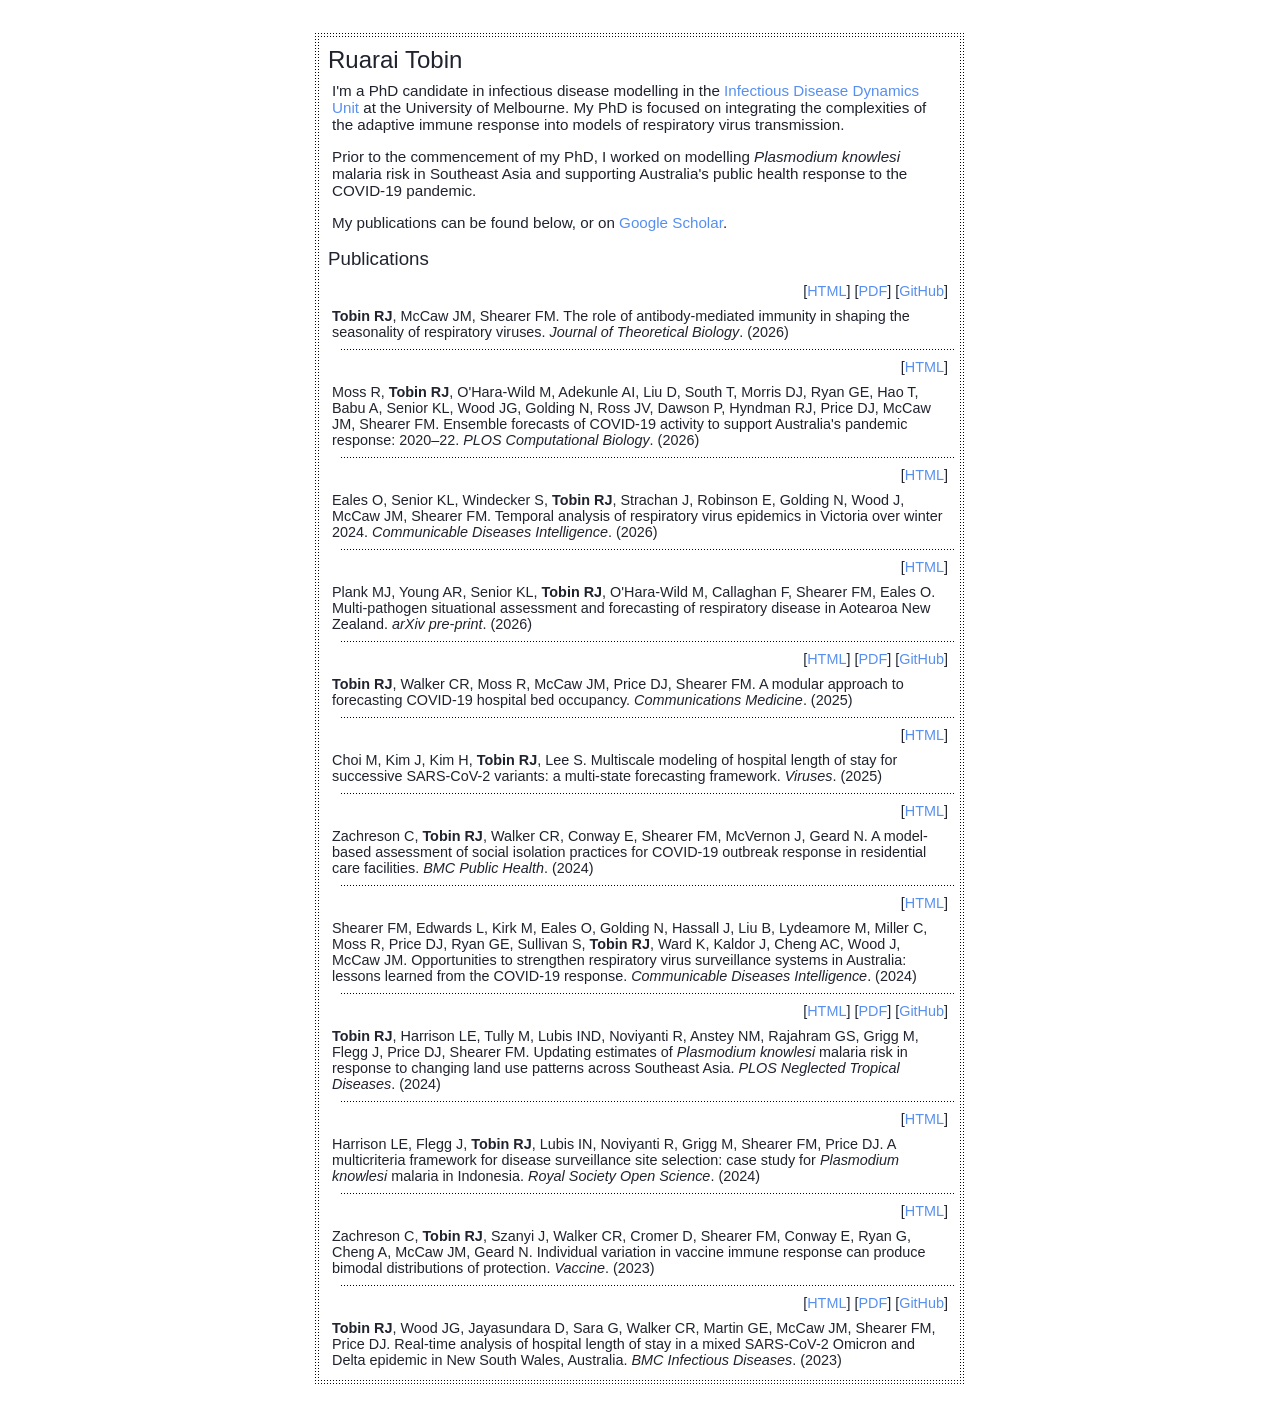
==== index.html @ 0f178691 "Add JTB paper" ====
﻿<!DOCTYPE html>
<html lang="en">

<head>
    <meta charset="utf-8">
    <title>Ruarai Tobin</title>
    <link href="https://fonts.googleapis.com/css?family=Montserrat|PT+Sans" rel="stylesheet">
    <link rel="stylesheet" href="style.css">
    <meta name="viewport" content="width=device-width, initial-scale=1.0">
    <!-- <link rel="icon" type="image/png" href="favicon.png" /> -->
</head>

<body>

    <div class="border borderlow">
        <div class="content">
            <h2>Ruarai Tobin</h2>
            <p>
                I'm a PhD candidate in infectious disease modelling in the 
                <a href = "https://mspgh.unimelb.edu.au/research-groups/centre-for-epidemiology-and-biostatistics-research/infectious-disease-dynamics" target="_blank">Infectious Disease Dynamics Unit</a>
                at the University of Melbourne. My PhD is focused on integrating the complexities of the adaptive immune response into models of respiratory virus transmission.
            </p>
            <hr>
            <p>
                Prior to the commencement of my PhD, I worked on modelling <i>Plasmodium knowlesi</i> malaria risk in Southeast Asia and supporting Australia's public health response to the COVID-19 pandemic.
            </p>
            <hr>
            <p>
                My publications can be found below, or on 
                <a href="https://scholar.google.com/citations?user=-LuRj_IAAAAJ" target="_blank">Google Scholar</a>.
            </p>
            <hr>
            <h3>Publications</h3>
            
            <ul class="linklist colora">
                <li>
    <div class="link_holder">
      [<a href="http://dx.doi.org/10.1016/j.jtbi.2026.112477" target="_blank">HTML</a>]
      [<a href="/papers/single_strain_immunity_structured.pdf" target="_blank">PDF</a>]
      [<a href="https://github.com/ruarai/ode_immunity" target="_blank">GitHub</a>]
    </div>
    <hr class="paper_divider">
    <b>Tobin RJ</b>, McCaw JM, Shearer FM. The role of antibody-mediated immunity in shaping the seasonality of respiratory viruses. <i>Journal of Theoretical Biology</i>. (2026)
    <hr class="dottedhr">
</li>
<li>
    <div class="link_holder">
      [<a href="https://doi.org/10.1371/journal.pcbi.1014199" target="_blank">HTML</a>]
      
      
    </div>
    <hr class="paper_divider">
    Moss R, <b>Tobin RJ</b>, O'Hara-Wild M, Adekunle AI, Liu D, South T, Morris DJ, Ryan GE, Hao T, Babu A, Senior KL, Wood JG, Golding N, Ross JV, Dawson P, Hyndman RJ, Price DJ, McCaw JM, Shearer FM. Ensemble forecasts of COVID-19 activity to support Australia's pandemic response: 2020–22. <i>PLOS Computational Biology</i>. (2026)
    <hr class="dottedhr">
</li>
<li>
    <div class="link_holder">
      [<a href="https://doi.org/10.33321/cdi.2026.50.015" target="_blank">HTML</a>]
      
      
    </div>
    <hr class="paper_divider">
    Eales O, Senior KL, Windecker S, <b>Tobin RJ</b>, Strachan J, Robinson E, Golding N, Wood J, McCaw JM, Shearer FM. Temporal analysis of respiratory virus epidemics in Victoria over winter 2024. <i>Communicable Diseases Intelligence</i>. (2026)
    <hr class="dottedhr">
</li>
<li>
    <div class="link_holder">
      [<a href="https://arxiv.org/abs/2603.01374" target="_blank">HTML</a>]
      
      
    </div>
    <hr class="paper_divider">
    Plank MJ, Young AR, Senior KL, <b>Tobin RJ</b>, O'Hara-Wild M, Callaghan F, Shearer FM, Eales O. Multi-pathogen situational assessment and forecasting of respiratory disease in Aotearoa New Zealand. <i>arXiv pre-print</i>. (2026)
    <hr class="dottedhr">
</li>
<li>
    <div class="link_holder">
      [<a href="https://doi.org/10.1038/s43856-025-01086-0" target="_blank">HTML</a>]
      [<a href="/papers/clinical_forecasting.pdf" target="_blank">PDF</a>]
      [<a href="https://github.com/ruarai/clinical_forecasting_paper" target="_blank">GitHub</a>]
    </div>
    <hr class="paper_divider">
    <b>Tobin RJ</b>, Walker CR, Moss R, McCaw JM, Price DJ, Shearer FM. A modular approach to forecasting COVID-19 hospital bed occupancy. <i>Communications Medicine</i>. (2025)
    <hr class="dottedhr">
</li>
<li>
    <div class="link_holder">
      [<a href="https://doi.org/10.3390/v17070953" target="_blank">HTML</a>]
      
      
    </div>
    <hr class="paper_divider">
    Choi M, Kim J, Kim H, <b>Tobin RJ</b>, Lee S. Multiscale modeling of hospital length of stay for successive SARS-CoV-2 variants: a multi-state forecasting framework. <i>Viruses</i>. (2025)
    <hr class="dottedhr">
</li>
<li>
    <div class="link_holder">
      [<a href="https://doi.org/10.1186/s12879-024-09788-x" target="_blank">HTML</a>]
      
      
    </div>
    <hr class="paper_divider">
    Zachreson C, <b>Tobin RJ</b>, Walker CR, Conway E, Shearer FM, McVernon J, Geard N. A model-based assessment of social isolation practices for COVID-19 outbreak response in residential care facilities. <i>BMC Public Health</i>. (2024)
    <hr class="dottedhr">
</li>
<li>
    <div class="link_holder">
      [<a href="https://doi.org/10.33321/cdi.2024.48.47" target="_blank">HTML</a>]
      
      
    </div>
    <hr class="paper_divider">
    Shearer FM, Edwards L, Kirk M, Eales O, Golding N, Hassall J, Liu B, Lydeamore M, Miller C, Moss R, Price DJ, Ryan GE, Sullivan S, <b>Tobin RJ</b>, Ward K, Kaldor J, Cheng AC, Wood J, McCaw JM. Opportunities to strengthen respiratory virus surveillance systems in Australia: lessons learned from the COVID-19 response. <i>Communicable Diseases Intelligence</i>. (2024)
    <hr class="dottedhr">
</li>
<li>
    <div class="link_holder">
      [<a href="https://doi.org/10.1371/journal.pntd.0011570" target="_blank">HTML</a>]
      [<a href="/papers/knowlesi_map.pdf" target="_blank">PDF</a>]
      [<a href="https://github.com/ruarai/pk_model" target="_blank">GitHub</a>]
    </div>
    <hr class="paper_divider">
    <b>Tobin RJ</b>, Harrison LE, Tully M, Lubis IND, Noviyanti R, Anstey NM, Rajahram GS, Grigg M, Flegg J, Price DJ, Shearer FM. Updating estimates of <i>Plasmodium knowlesi</i> malaria risk in response to changing land use patterns across Southeast Asia. <i>PLOS Neglected Tropical Diseases</i>. (2024)
    <hr class="dottedhr">
</li>
<li>
    <div class="link_holder">
      [<a href="https://doi.org/10.1098/rsos.230641" target="_blank">HTML</a>]
      
      
    </div>
    <hr class="paper_divider">
    Harrison LE, Flegg J, <b>Tobin RJ</b>, Lubis IN, Noviyanti R, Grigg M, Shearer FM, Price DJ. A multicriteria framework for disease surveillance site selection: case study for <i>Plasmodium knowlesi</i> malaria in Indonesia. <i>Royal Society Open Science</i>. (2024)
    <hr class="dottedhr">
</li>
<li>
    <div class="link_holder">
      [<a href="https://doi.org/10.1016/j.vaccine.2023.09.025" target="_blank">HTML</a>]
      
      
    </div>
    <hr class="paper_divider">
    Zachreson C, <b>Tobin RJ</b>, Szanyi J, Walker CR, Cromer D, Shearer FM, Conway E, Ryan G, Cheng A, McCaw JM, Geard N. Individual variation in vaccine immune response can produce bimodal distributions of protection. <i>Vaccine</i>. (2023)
    <hr class="dottedhr">
</li>
<li>
    <div class="link_holder">
      [<a href="https://doi.org/10.1186/s12879-022-07971-6" target="_blank">HTML</a>]
      [<a href="/papers/length_of_stay.pdf" target="_blank">PDF</a>]
      [<a href="https://github.com/ruarai/los_analysis_competing_risks" target="_blank">GitHub</a>]
    </div>
    <hr class="paper_divider">
    <b>Tobin RJ</b>, Wood JG, Jayasundara D, Sara G, Walker CR, Martin GE, McCaw JM, Shearer FM, Price DJ. Real-time analysis of hospital length of stay in a mixed SARS-CoV-2 Omicron and Delta epidemic in New South Wales, Australia. <i>BMC Infectious Diseases</i>. (2023)
    
</li>
                    

            </ul>
        </div>
    </div>
</body>


</html>
---- style.css ----
body {
    font-family: 'Helvetica';
    padding: 0;
    -webkit-background-size: cover;
    -moz-background-size: cover;
    -o-background-size: cover;
    background-size: cover;
    margin: 0 auto;
    color: #20232e;
    width: 100%;
    margin-top: 2em;
}

a {
    color: #578ff1;
    text-decoration: inherit;
}

.nolink {
    color: inherit; 
    text-decoration: inherit; 
}


#top h2 {
    margin: 0;
    text-align: center;
    font-family: inherit;
}

h2 {
    margin: 0;
    margin-left: -4px;
    margin-top: -4px;
    margin-bottom:8px;
    font-family: inherit;
    font-weight:normal;
}

h3 {
    margin-left: -4px;
    margin-top:8px;
    margin-bottom:13px;
    font-family: inherit;
    font-weight:normal;
}

h4 {
    margin: 0;
    margin-left: -2px;
    font-family: inherit;
}

p {
    font-size: 0.95em;
    margin: 0;
}

.content {
    background: white;
    padding: 12px;
}

.border {
    margin: 0 auto;
    margin-bottom: 20px;
    padding: 6px;
    max-width:40em;
}

.wide {
    width: 100%;
}


@media (max-width: 1000px) {
    .border {
        width: 70%;
    }

    .wide {
        width: 90%;
    }
}

@media (max-width: 800px) {
    .border {
        width: 95%;
        padding:0px;
    }

    .wide {
        width: 100%;
    }
}

.borderlow {
    background: url('/images/dither_lowdense.svg') repeat;
}

#logo {
    max-width: 256px;
    margin: auto;
    margin-top: 10px;
}

#logocontainer {
    text-align: center;
}


.contentimg {
    max-width: 90%;
    margin: 10px;
}

.bottom {
    margin-top: 70px;
}

.hoverImage {
    position: fixed;
    width: 100%;
    top: 0;
    left: 0;
    opacity: 0;
    z-index: -99;
}

.content li img {
    transition: opacity .5s ease-in-out;
    -moz-transition: opacity .5s ease-in-out;
    -webkit-transition: opacity .5s ease-in-out;
}

ul {
    list-style: none;
    margin: 0;
    padding: 0;
}

li {
    font-size:90%;
}

a:hover {
    background: #eee;
    cursor: pointer;
}

#bgimg {
    position: fixed;
    width: 100%;
    top: 0;
    left: 0;
    z-index: -100;
}

.code {
    padding: 10px;
}

.textcontent p {
    padding-top: 15px;
}

#top h1 {
    font-size: 5em;
    font-weight: 500;
    margin: 0;
    margin-top: 20px;
    text-align: center;
    font-family: inherit;
    color: #121319;
}

.dotted {
    position: relative;
}

    .dotted::after {
        background: url('images/dither_text.png') repeat;
        content: "";
        height: 100%;
        left: 0;
        top: 0;
        width: 100%;
        position: absolute;
    }


li p {
    color: #232733;
}

hr {
    width: 100%;
    height: 3px;
    border: none;
    margin: 6px;
}

.dottedhr {
    background: url('/images/dither_lowdense.svg') repeat;
    margin:8px;
}

.link_holder{
    margin-bottom: 0px;
    font-size: 1em;
    align-items: right;
    float:right;
}


.footnote{
    color:#555;
    font-size:small;
}
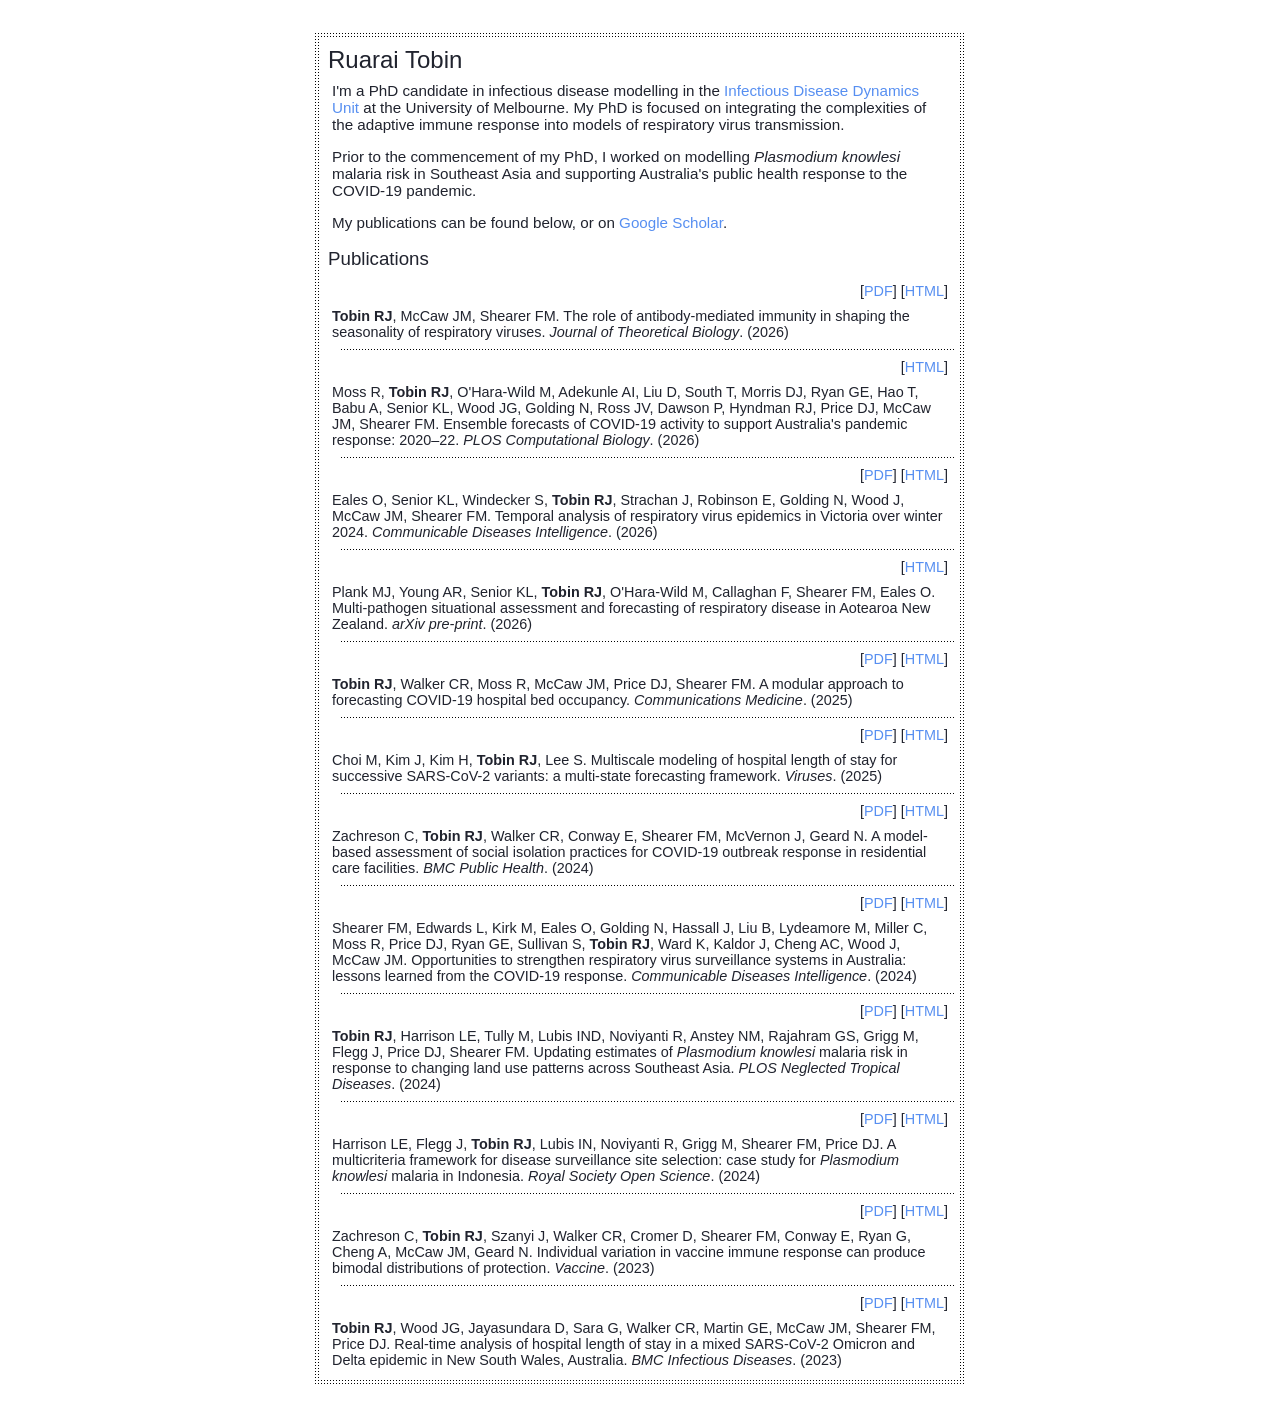
==== commit 700c3489: "Add more CC papers" ====
--- a/index.html
+++ b/index.html
@@ -33,11 +33,11 @@
             <h3>Publications</h3>
             
             <ul class="linklist colora">
-                <li>
+                
+<li>
     <div class="link_holder">
+      [<a href="/papers/single_strain_immunity_structured.pdf" target="_blank">PDF</a>]
       [<a href="http://dx.doi.org/10.1016/j.jtbi.2026.112477" target="_blank">HTML</a>]
-      [<a href="/papers/single_strain_immunity_structured.pdf" target="_blank">PDF</a>]
-      [<a href="https://github.com/ruarai/ode_immunity" target="_blank">GitHub</a>]
     </div>
     <hr class="paper_divider">
     <b>Tobin RJ</b>, McCaw JM, Shearer FM. The role of antibody-mediated immunity in shaping the seasonality of respiratory viruses. <i>Journal of Theoretical Biology</i>. (2026)
@@ -45,9 +45,8 @@
 </li>
 <li>
     <div class="link_holder">
+      
       [<a href="https://doi.org/10.1371/journal.pcbi.1014199" target="_blank">HTML</a>]
-      
-      
     </div>
     <hr class="paper_divider">
     Moss R, <b>Tobin RJ</b>, O'Hara-Wild M, Adekunle AI, Liu D, South T, Morris DJ, Ryan GE, Hao T, Babu A, Senior KL, Wood JG, Golding N, Ross JV, Dawson P, Hyndman RJ, Price DJ, McCaw JM, Shearer FM. Ensemble forecasts of COVID-19 activity to support Australia's pandemic response: 2020–22. <i>PLOS Computational Biology</i>. (2026)
@@ -55,9 +54,8 @@
 </li>
 <li>
     <div class="link_holder">
+      [<a href="https://ojs.cdi.cdc.gov.au/index.php/cdi/article/download/3451/5041" target="_blank">PDF</a>]
       [<a href="https://doi.org/10.33321/cdi.2026.50.015" target="_blank">HTML</a>]
-      
-      
     </div>
     <hr class="paper_divider">
     Eales O, Senior KL, Windecker S, <b>Tobin RJ</b>, Strachan J, Robinson E, Golding N, Wood J, McCaw JM, Shearer FM. Temporal analysis of respiratory virus epidemics in Victoria over winter 2024. <i>Communicable Diseases Intelligence</i>. (2026)
@@ -65,9 +63,8 @@
 </li>
 <li>
     <div class="link_holder">
+      
       [<a href="https://arxiv.org/abs/2603.01374" target="_blank">HTML</a>]
-      
-      
     </div>
     <hr class="paper_divider">
     Plank MJ, Young AR, Senior KL, <b>Tobin RJ</b>, O'Hara-Wild M, Callaghan F, Shearer FM, Eales O. Multi-pathogen situational assessment and forecasting of respiratory disease in Aotearoa New Zealand. <i>arXiv pre-print</i>. (2026)
@@ -75,9 +72,8 @@
 </li>
 <li>
     <div class="link_holder">
+      [<a href="/papers/clinical_forecasting.pdf" target="_blank">PDF</a>]
       [<a href="https://doi.org/10.1038/s43856-025-01086-0" target="_blank">HTML</a>]
-      [<a href="/papers/clinical_forecasting.pdf" target="_blank">PDF</a>]
-      [<a href="https://github.com/ruarai/clinical_forecasting_paper" target="_blank">GitHub</a>]
     </div>
     <hr class="paper_divider">
     <b>Tobin RJ</b>, Walker CR, Moss R, McCaw JM, Price DJ, Shearer FM. A modular approach to forecasting COVID-19 hospital bed occupancy. <i>Communications Medicine</i>. (2025)
@@ -85,9 +81,8 @@
 </li>
 <li>
     <div class="link_holder">
+      [<a href="https://www.mdpi.com/1999-4915/17/7/953/pdf?version=1751881792" target="_blank">PDF</a>]
       [<a href="https://doi.org/10.3390/v17070953" target="_blank">HTML</a>]
-      
-      
     </div>
     <hr class="paper_divider">
     Choi M, Kim J, Kim H, <b>Tobin RJ</b>, Lee S. Multiscale modeling of hospital length of stay for successive SARS-CoV-2 variants: a multi-state forecasting framework. <i>Viruses</i>. (2025)
@@ -95,9 +90,8 @@
 </li>
 <li>
     <div class="link_holder">
+      [<a href="https://bmcinfectdis.biomedcentral.com/counter/pdf/10.1186/s12879-024-09788-x" target="_blank">PDF</a>]
       [<a href="https://doi.org/10.1186/s12879-024-09788-x" target="_blank">HTML</a>]
-      
-      
     </div>
     <hr class="paper_divider">
     Zachreson C, <b>Tobin RJ</b>, Walker CR, Conway E, Shearer FM, McVernon J, Geard N. A model-based assessment of social isolation practices for COVID-19 outbreak response in residential care facilities. <i>BMC Public Health</i>. (2024)
@@ -105,9 +99,8 @@
 </li>
 <li>
     <div class="link_holder">
+      [<a href="https://research.monash.edu/en/publications/e6436bdc-6be3-4649-b777-c5a125c1fe57" target="_blank">PDF</a>]
       [<a href="https://doi.org/10.33321/cdi.2024.48.47" target="_blank">HTML</a>]
-      
-      
     </div>
     <hr class="paper_divider">
     Shearer FM, Edwards L, Kirk M, Eales O, Golding N, Hassall J, Liu B, Lydeamore M, Miller C, Moss R, Price DJ, Ryan GE, Sullivan S, <b>Tobin RJ</b>, Ward K, Kaldor J, Cheng AC, Wood J, McCaw JM. Opportunities to strengthen respiratory virus surveillance systems in Australia: lessons learned from the COVID-19 response. <i>Communicable Diseases Intelligence</i>. (2024)
@@ -115,9 +108,8 @@
 </li>
 <li>
     <div class="link_holder">
+      [<a href="/papers/knowlesi_map.pdf" target="_blank">PDF</a>]
       [<a href="https://doi.org/10.1371/journal.pntd.0011570" target="_blank">HTML</a>]
-      [<a href="/papers/knowlesi_map.pdf" target="_blank">PDF</a>]
-      [<a href="https://github.com/ruarai/pk_model" target="_blank">GitHub</a>]
     </div>
     <hr class="paper_divider">
     <b>Tobin RJ</b>, Harrison LE, Tully M, Lubis IND, Noviyanti R, Anstey NM, Rajahram GS, Grigg M, Flegg J, Price DJ, Shearer FM. Updating estimates of <i>Plasmodium knowlesi</i> malaria risk in response to changing land use patterns across Southeast Asia. <i>PLOS Neglected Tropical Diseases</i>. (2024)
@@ -125,9 +117,8 @@
 </li>
 <li>
     <div class="link_holder">
+      [<a href="https://pmc.ncbi.nlm.nih.gov/articles/PMC10776229/pdf/rsos.230641.pdf" target="_blank">PDF</a>]
       [<a href="https://doi.org/10.1098/rsos.230641" target="_blank">HTML</a>]
-      
-      
     </div>
     <hr class="paper_divider">
     Harrison LE, Flegg J, <b>Tobin RJ</b>, Lubis IN, Noviyanti R, Grigg M, Shearer FM, Price DJ. A multicriteria framework for disease surveillance site selection: case study for <i>Plasmodium knowlesi</i> malaria in Indonesia. <i>Royal Society Open Science</i>. (2024)
@@ -135,9 +126,8 @@
 </li>
 <li>
     <div class="link_holder">
+      [<a href="https://unsworks.unsw.edu.au/bitstreams/c4122eb6-3676-4a6d-a324-c8e69fd52325/download" target="_blank">PDF</a>]
       [<a href="https://doi.org/10.1016/j.vaccine.2023.09.025" target="_blank">HTML</a>]
-      
-      
     </div>
     <hr class="paper_divider">
     Zachreson C, <b>Tobin RJ</b>, Szanyi J, Walker CR, Cromer D, Shearer FM, Conway E, Ryan G, Cheng A, McCaw JM, Geard N. Individual variation in vaccine immune response can produce bimodal distributions of protection. <i>Vaccine</i>. (2023)
@@ -145,9 +135,8 @@
 </li>
 <li>
     <div class="link_holder">
+      [<a href="/papers/length_of_stay.pdf" target="_blank">PDF</a>]
       [<a href="https://doi.org/10.1186/s12879-022-07971-6" target="_blank">HTML</a>]
-      [<a href="/papers/length_of_stay.pdf" target="_blank">PDF</a>]
-      [<a href="https://github.com/ruarai/los_analysis_competing_risks" target="_blank">GitHub</a>]
     </div>
     <hr class="paper_divider">
     <b>Tobin RJ</b>, Wood JG, Jayasundara D, Sara G, Walker CR, Martin GE, McCaw JM, Shearer FM, Price DJ. Real-time analysis of hospital length of stay in a mixed SARS-CoV-2 Omicron and Delta epidemic in New South Wales, Australia. <i>BMC Infectious Diseases</i>. (2023)
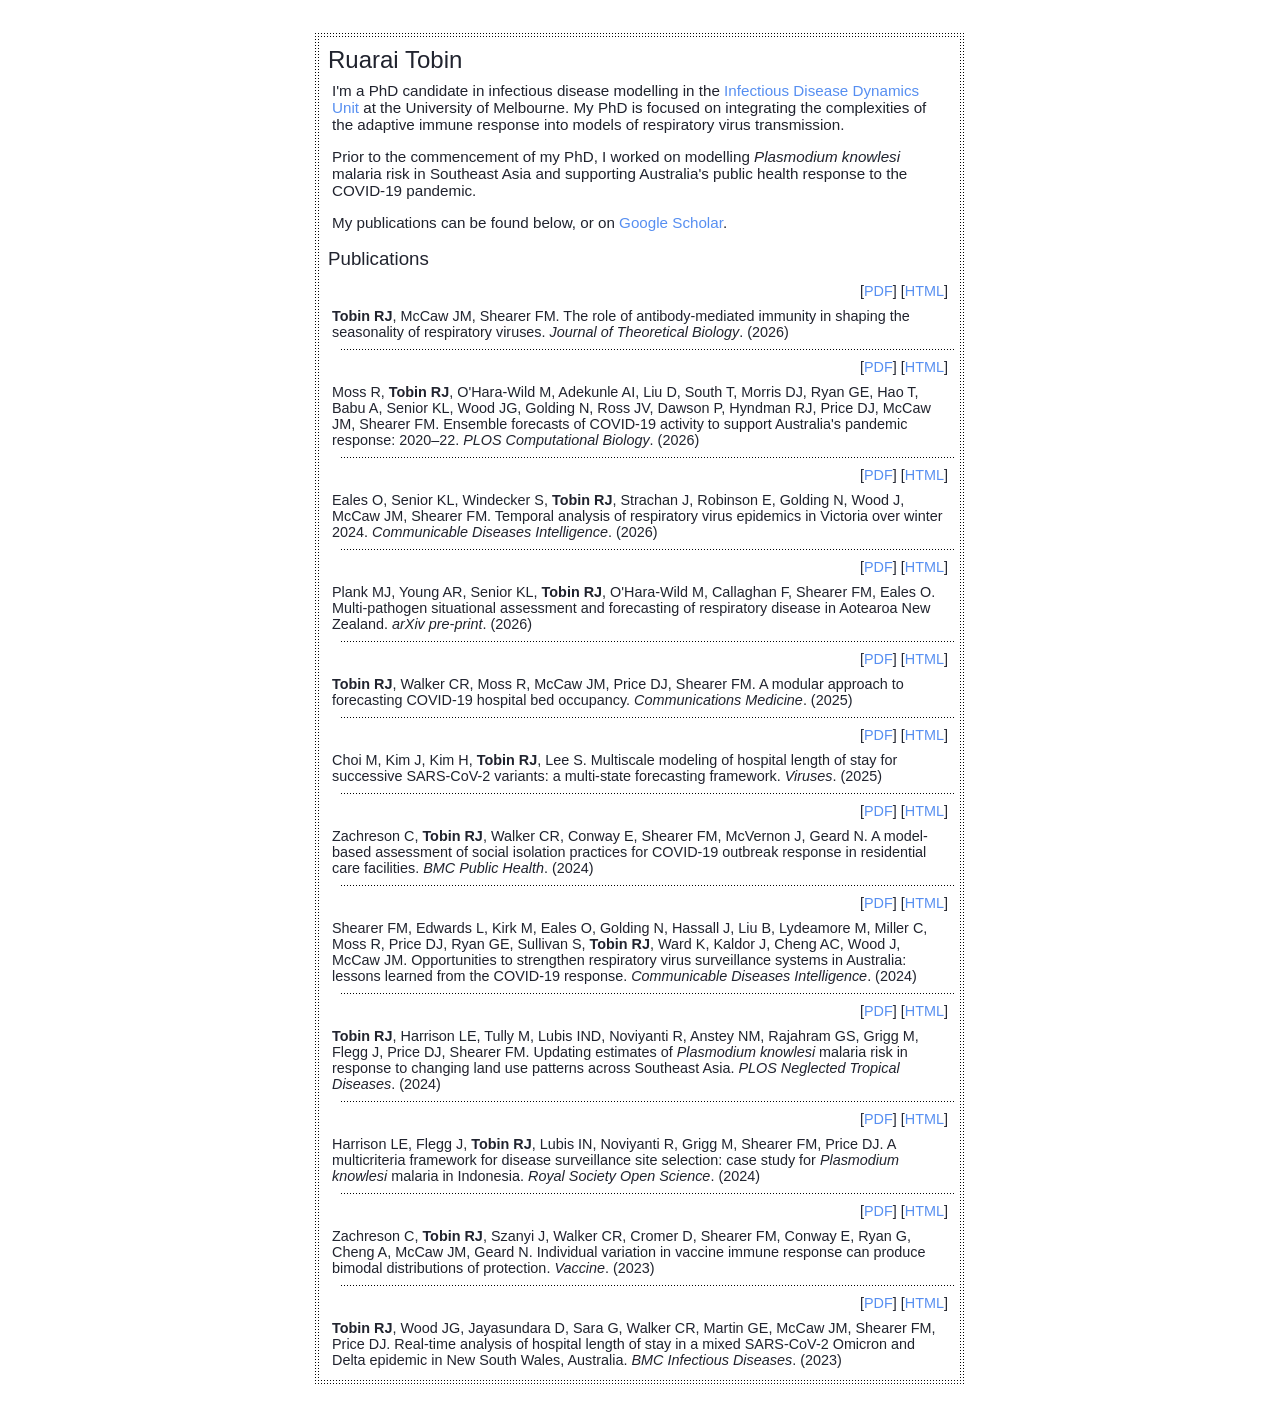
==== commit 936b487a: "Use local papers where available" ====
--- a/index.html
+++ b/index.html
@@ -45,7 +45,7 @@
 </li>
 <li>
     <div class="link_holder">
-      
+      [<a href="/papers/journal.pcbi.1014199.s001.pdf" target="_blank">PDF</a>]
       [<a href="https://doi.org/10.1371/journal.pcbi.1014199" target="_blank">HTML</a>]
     </div>
     <hr class="paper_divider">
@@ -54,7 +54,7 @@
 </li>
 <li>
     <div class="link_holder">
-      [<a href="https://ojs.cdi.cdc.gov.au/index.php/cdi/article/download/3451/5041" target="_blank">PDF</a>]
+      [<a href="/papers/cdi-2026-50-015.pdf" target="_blank">PDF</a>]
       [<a href="https://doi.org/10.33321/cdi.2026.50.015" target="_blank">HTML</a>]
     </div>
     <hr class="paper_divider">
@@ -63,7 +63,7 @@
 </li>
 <li>
     <div class="link_holder">
-      
+      [<a href="https://arxiv.org/pdf/2603.01374" target="_blank">PDF</a>]
       [<a href="https://arxiv.org/abs/2603.01374" target="_blank">HTML</a>]
     </div>
     <hr class="paper_divider">
@@ -81,7 +81,7 @@
 </li>
 <li>
     <div class="link_holder">
-      [<a href="https://www.mdpi.com/1999-4915/17/7/953/pdf?version=1751881792" target="_blank">PDF</a>]
+      [<a href="/papers/viruses-17-00953-v2.pdf" target="_blank">PDF</a>]
       [<a href="https://doi.org/10.3390/v17070953" target="_blank">HTML</a>]
     </div>
     <hr class="paper_divider">
@@ -90,7 +90,7 @@
 </li>
 <li>
     <div class="link_holder">
-      [<a href="https://bmcinfectdis.biomedcentral.com/counter/pdf/10.1186/s12879-024-09788-x" target="_blank">PDF</a>]
+      [<a href="/papers/s12879-024-09788-x.pdf" target="_blank">PDF</a>]
       [<a href="https://doi.org/10.1186/s12879-024-09788-x" target="_blank">HTML</a>]
     </div>
     <hr class="paper_divider">
@@ -99,7 +99,7 @@
 </li>
 <li>
     <div class="link_holder">
-      [<a href="https://research.monash.edu/en/publications/e6436bdc-6be3-4649-b777-c5a125c1fe57" target="_blank">PDF</a>]
+      [<a href="/papers/cdi-2024-48-47.pdf" target="_blank">PDF</a>]
       [<a href="https://doi.org/10.33321/cdi.2024.48.47" target="_blank">HTML</a>]
     </div>
     <hr class="paper_divider">
@@ -117,7 +117,7 @@
 </li>
 <li>
     <div class="link_holder">
-      [<a href="https://pmc.ncbi.nlm.nih.gov/articles/PMC10776229/pdf/rsos.230641.pdf" target="_blank">PDF</a>]
+      [<a href="/papers/rsos.230641.pdf" target="_blank">PDF</a>]
       [<a href="https://doi.org/10.1098/rsos.230641" target="_blank">HTML</a>]
     </div>
     <hr class="paper_divider">
@@ -126,7 +126,7 @@
 </li>
 <li>
     <div class="link_holder">
-      [<a href="https://unsworks.unsw.edu.au/bitstreams/c4122eb6-3676-4a6d-a324-c8e69fd52325/download" target="_blank">PDF</a>]
+      [<a href="/papers/logit_immune_var.pdf" target="_blank">PDF</a>]
       [<a href="https://doi.org/10.1016/j.vaccine.2023.09.025" target="_blank">HTML</a>]
     </div>
     <hr class="paper_divider">
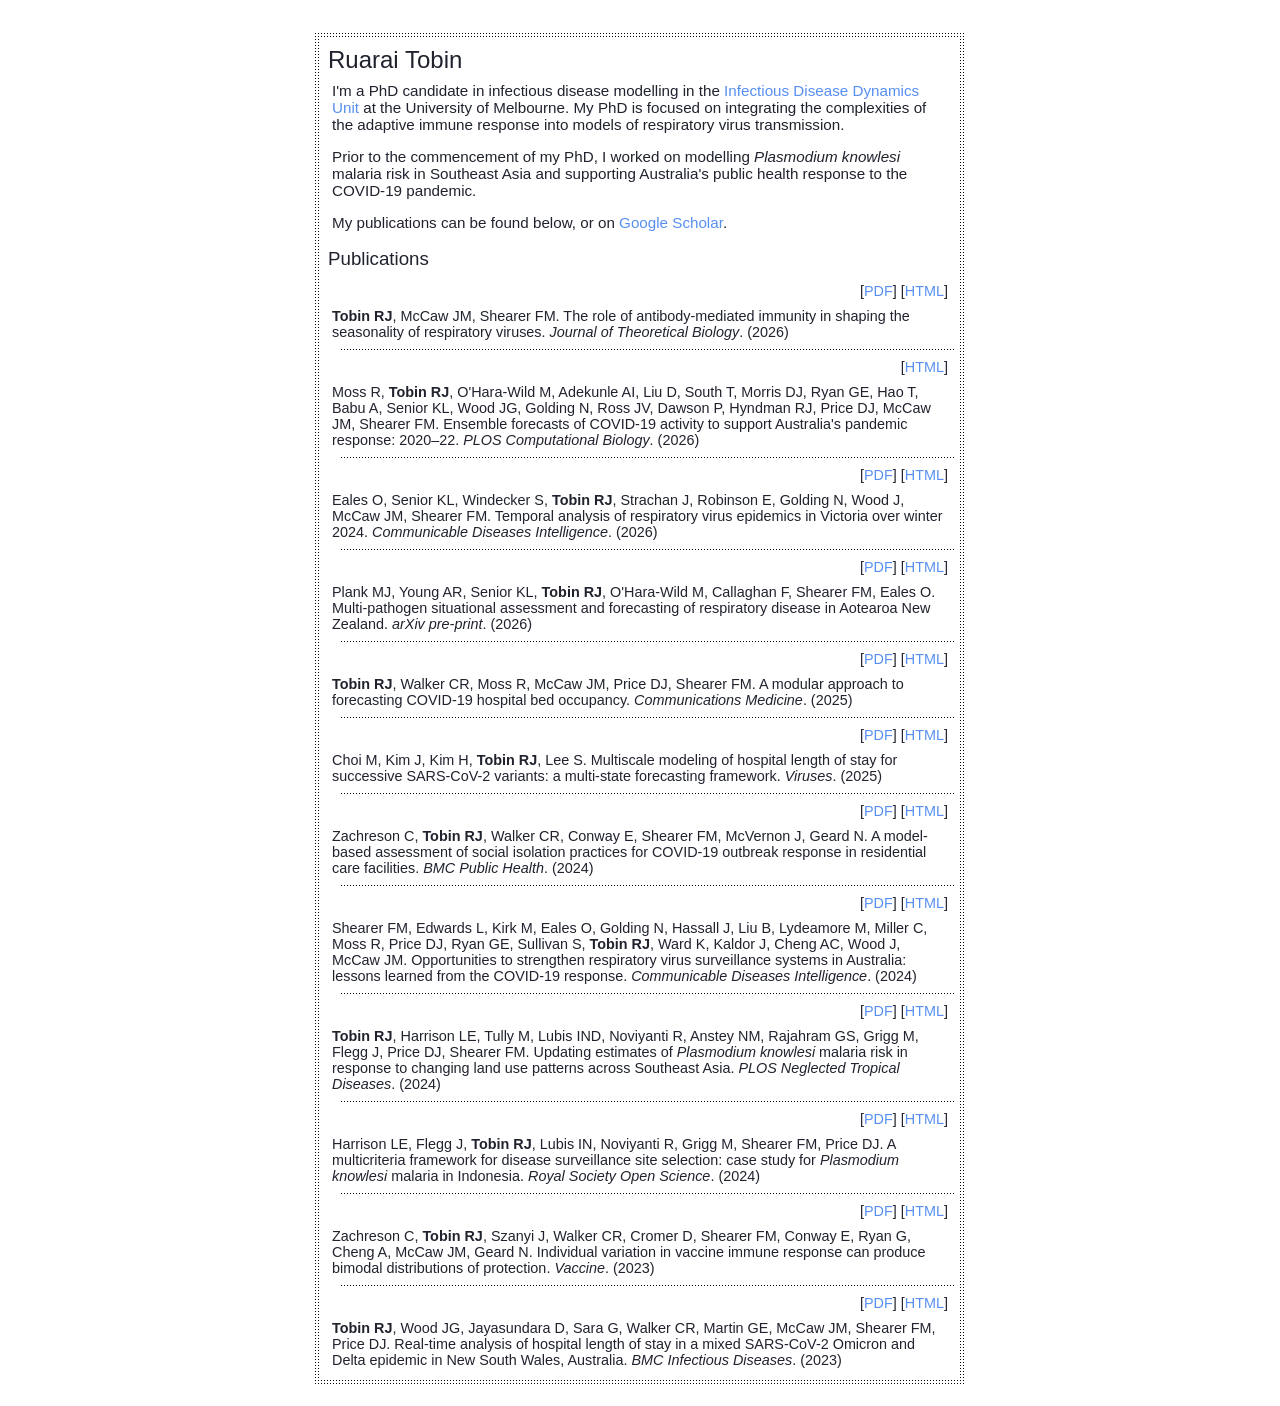
==== commit 48536492: "Remove pcb paper" ====
--- a/index.html
+++ b/index.html
@@ -45,7 +45,6 @@
 </li>
 <li>
     <div class="link_holder">
-      [<a href="/papers/journal.pcbi.1014199.s001.pdf" target="_blank">PDF</a>]
       [<a href="https://doi.org/10.1371/journal.pcbi.1014199" target="_blank">HTML</a>]
     </div>
     <hr class="paper_divider">
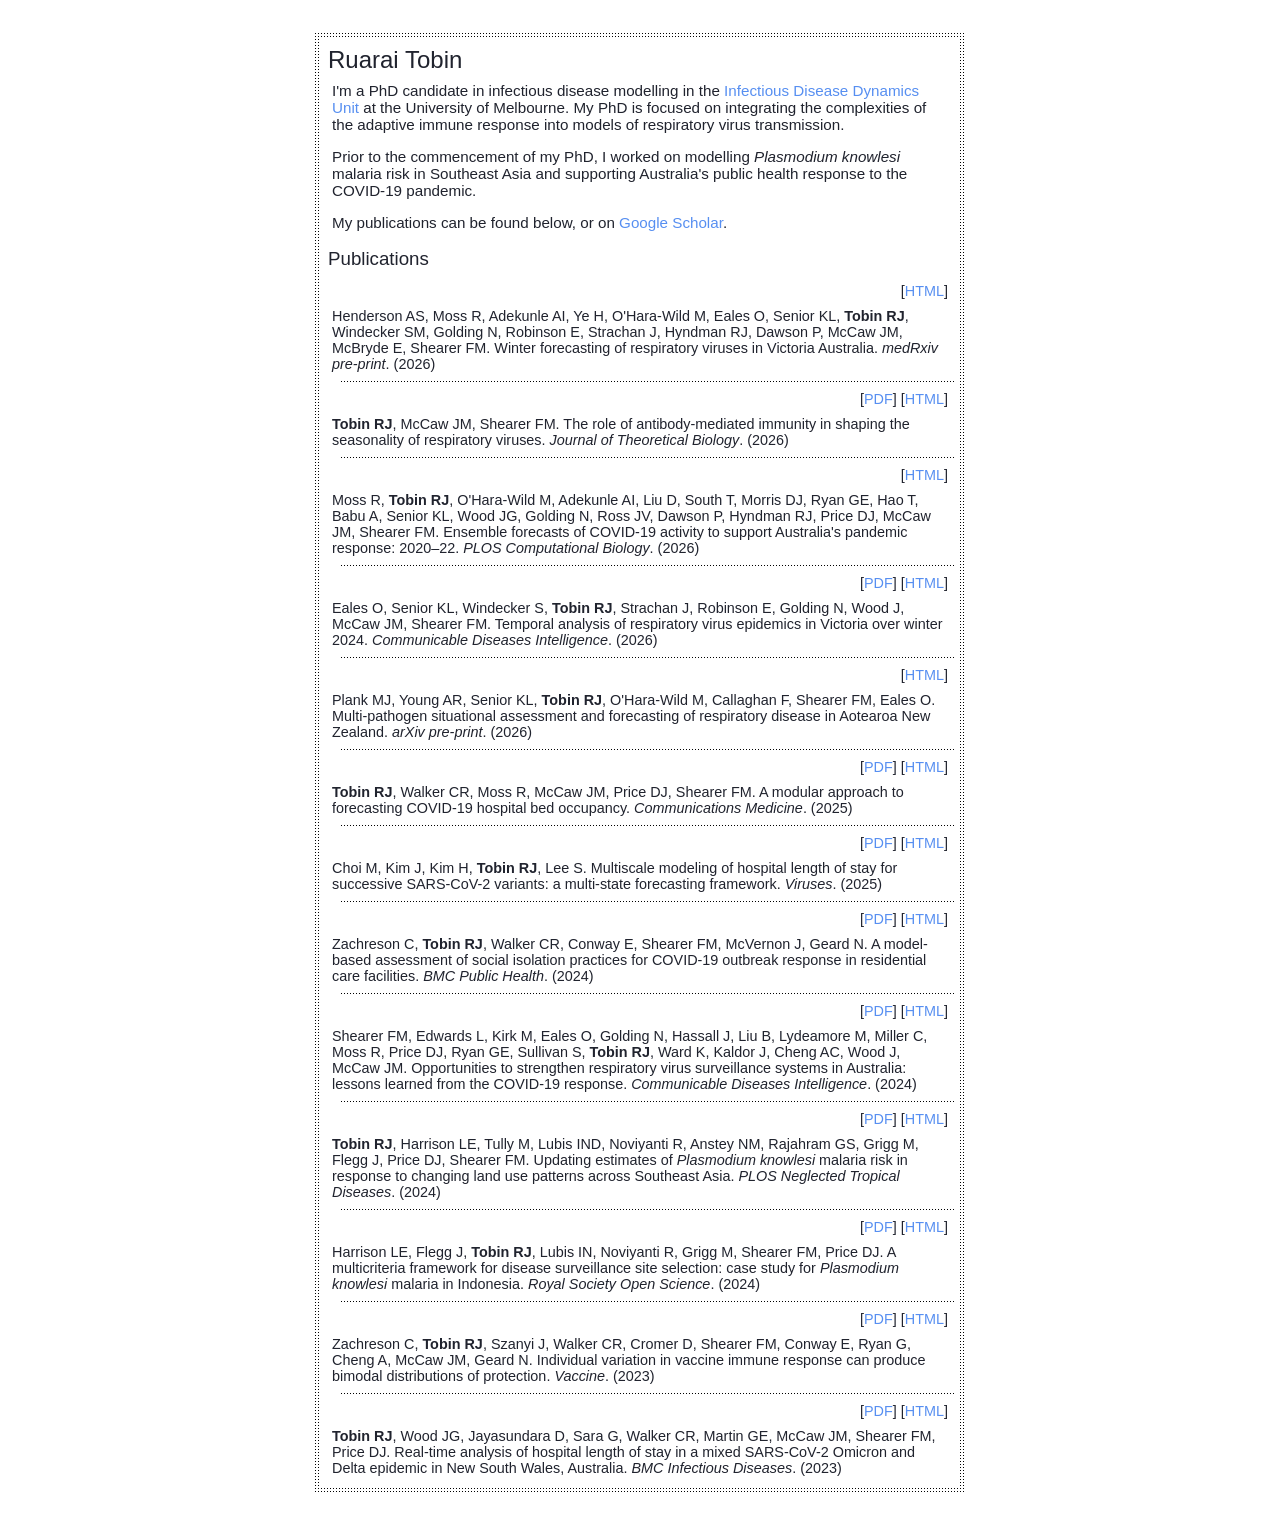
==== commit 5a2dc692: "Add Vic 2024 ACEFA paper" ====
--- a/index.html
+++ b/index.html
@@ -36,6 +36,15 @@
                 
 <li>
     <div class="link_holder">
+      
+      [<a href="https://doi.org/10.64898/2026.05.18.26353544" target="_blank">HTML</a>]
+    </div>
+    <hr class="paper_divider">
+    Henderson AS, Moss R, Adekunle AI, Ye H, O'Hara-Wild M, Eales O, Senior KL, <b>Tobin RJ</b>, Windecker SM, Golding N, Robinson E, Strachan J, Hyndman RJ, Dawson P, McCaw JM, McBryde E, Shearer FM. Winter forecasting of respiratory viruses in Victoria Australia. <i>medRxiv pre-print</i>. (2026)
+    <hr class="dottedhr">
+</li>
+<li>
+    <div class="link_holder">
       [<a href="/papers/single_strain_immunity_structured.pdf" target="_blank">PDF</a>]
       [<a href="http://dx.doi.org/10.1016/j.jtbi.2026.112477" target="_blank">HTML</a>]
     </div>
@@ -45,6 +54,7 @@
 </li>
 <li>
     <div class="link_holder">
+      
       [<a href="https://doi.org/10.1371/journal.pcbi.1014199" target="_blank">HTML</a>]
     </div>
     <hr class="paper_divider">
@@ -62,7 +72,7 @@
 </li>
 <li>
     <div class="link_holder">
-      [<a href="https://arxiv.org/pdf/2603.01374" target="_blank">PDF</a>]
+      
       [<a href="https://arxiv.org/abs/2603.01374" target="_blank">HTML</a>]
     </div>
     <hr class="paper_divider">
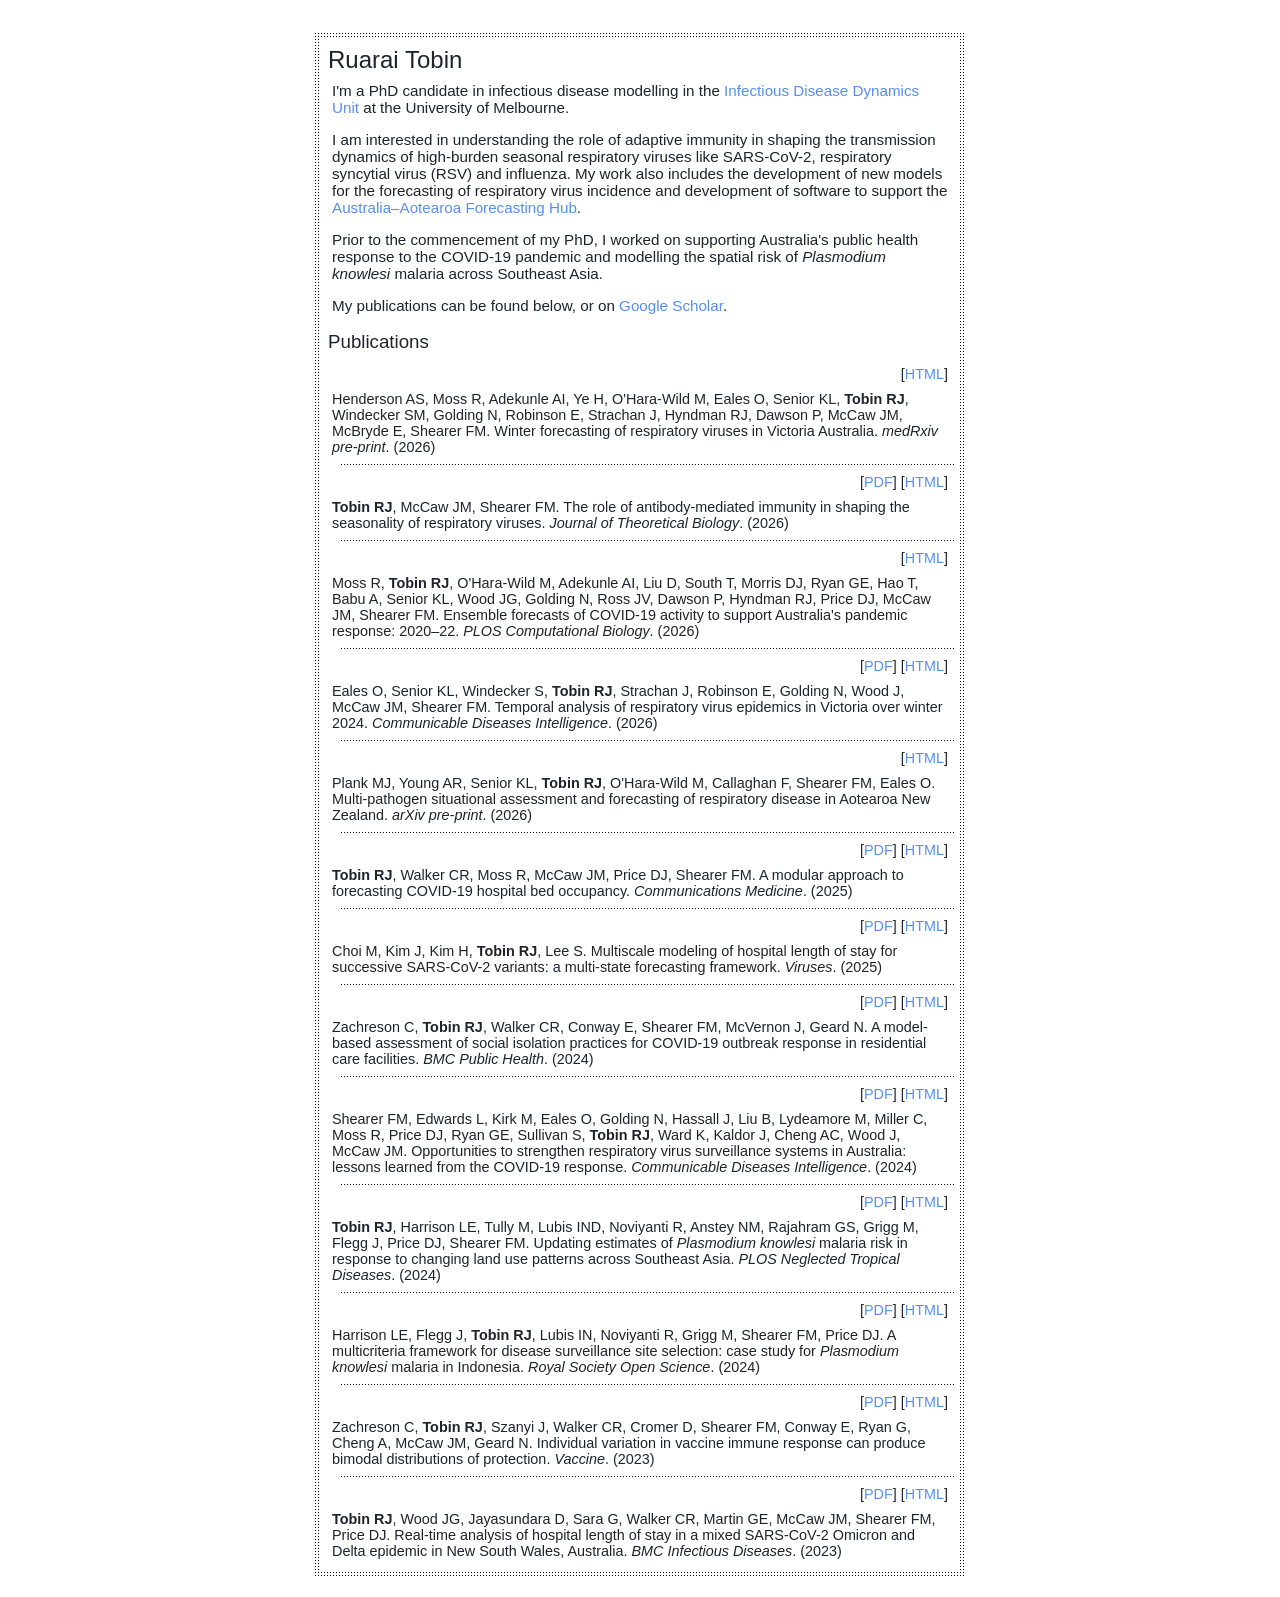
==== commit a06dae56: "Update text" ====
--- a/index.html
+++ b/index.html
@@ -18,11 +18,15 @@
             <p>
                 I'm a PhD candidate in infectious disease modelling in the 
                 <a href = "https://mspgh.unimelb.edu.au/research-groups/centre-for-epidemiology-and-biostatistics-research/infectious-disease-dynamics" target="_blank">Infectious Disease Dynamics Unit</a>
-                at the University of Melbourne. My PhD is focused on integrating the complexities of the adaptive immune response into models of respiratory virus transmission.
+                at the University of Melbourne. 
             </p>
             <hr>
             <p>
-                Prior to the commencement of my PhD, I worked on modelling <i>Plasmodium knowlesi</i> malaria risk in Southeast Asia and supporting Australia's public health response to the COVID-19 pandemic.
+                I am interested in understanding the role of adaptive immunity in shaping the transmission dynamics of high-burden seasonal respiratory viruses like SARS-CoV-2, respiratory syncytial virus (RSV) and influenza. My work also includes the development of new models for the forecasting of respiratory virus incidence and development of software to support the <a href="https://acefa-epi-analytics.org/activities/winter-assessment.html" target="_blank">Australia–Aotearoa Forecasting Hub</a>.
+            </p>
+            <hr>
+            <p>
+                Prior to the commencement of my PhD, I worked on supporting Australia's public health response to the COVID-19 pandemic and modelling the spatial risk of <i>Plasmodium knowlesi</i> malaria across Southeast Asia.
             </p>
             <hr>
             <p>
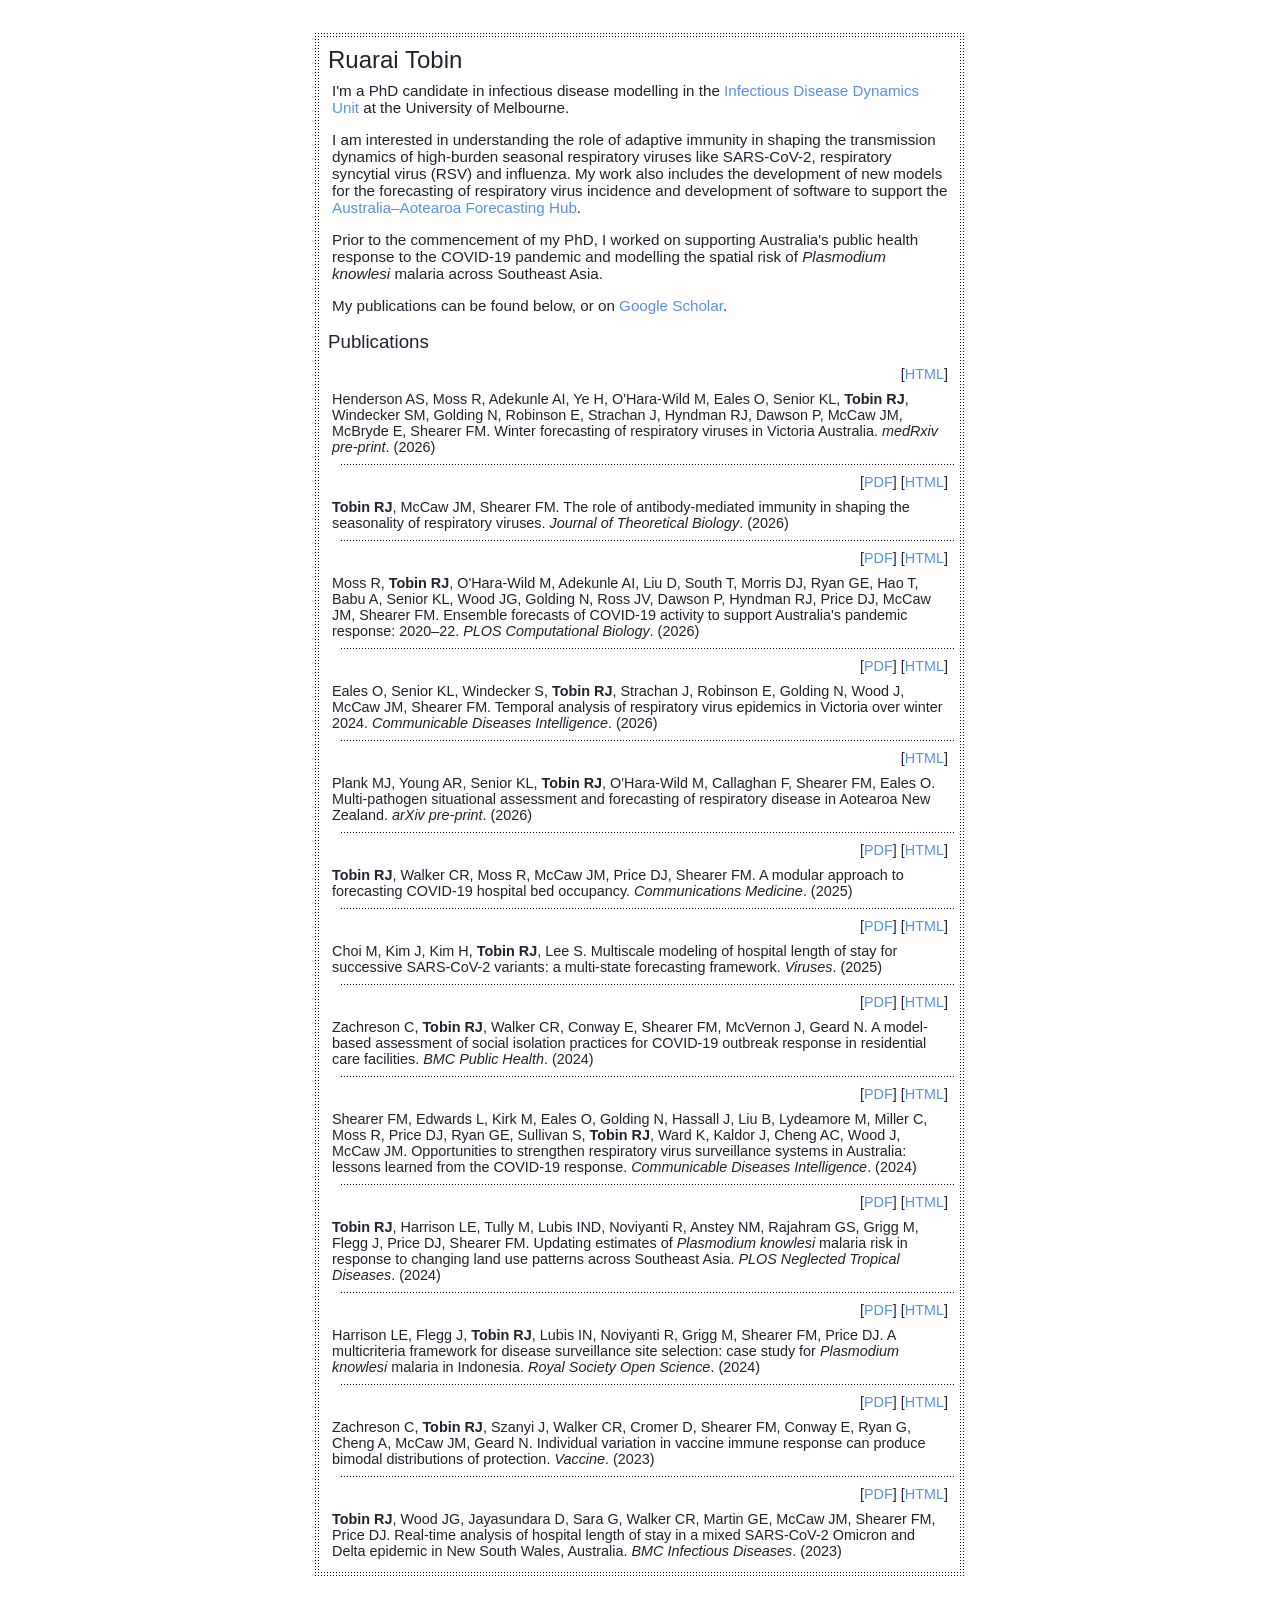
==== commit c06f8aa1: "Add plos pdf" ====
--- a/index.html
+++ b/index.html
@@ -58,7 +58,7 @@
 </li>
 <li>
     <div class="link_holder">
-      
+      [<a href="/papers/journal.pcbi.1014199.pdf" target="_blank">PDF</a>]
       [<a href="https://doi.org/10.1371/journal.pcbi.1014199" target="_blank">HTML</a>]
     </div>
     <hr class="paper_divider">
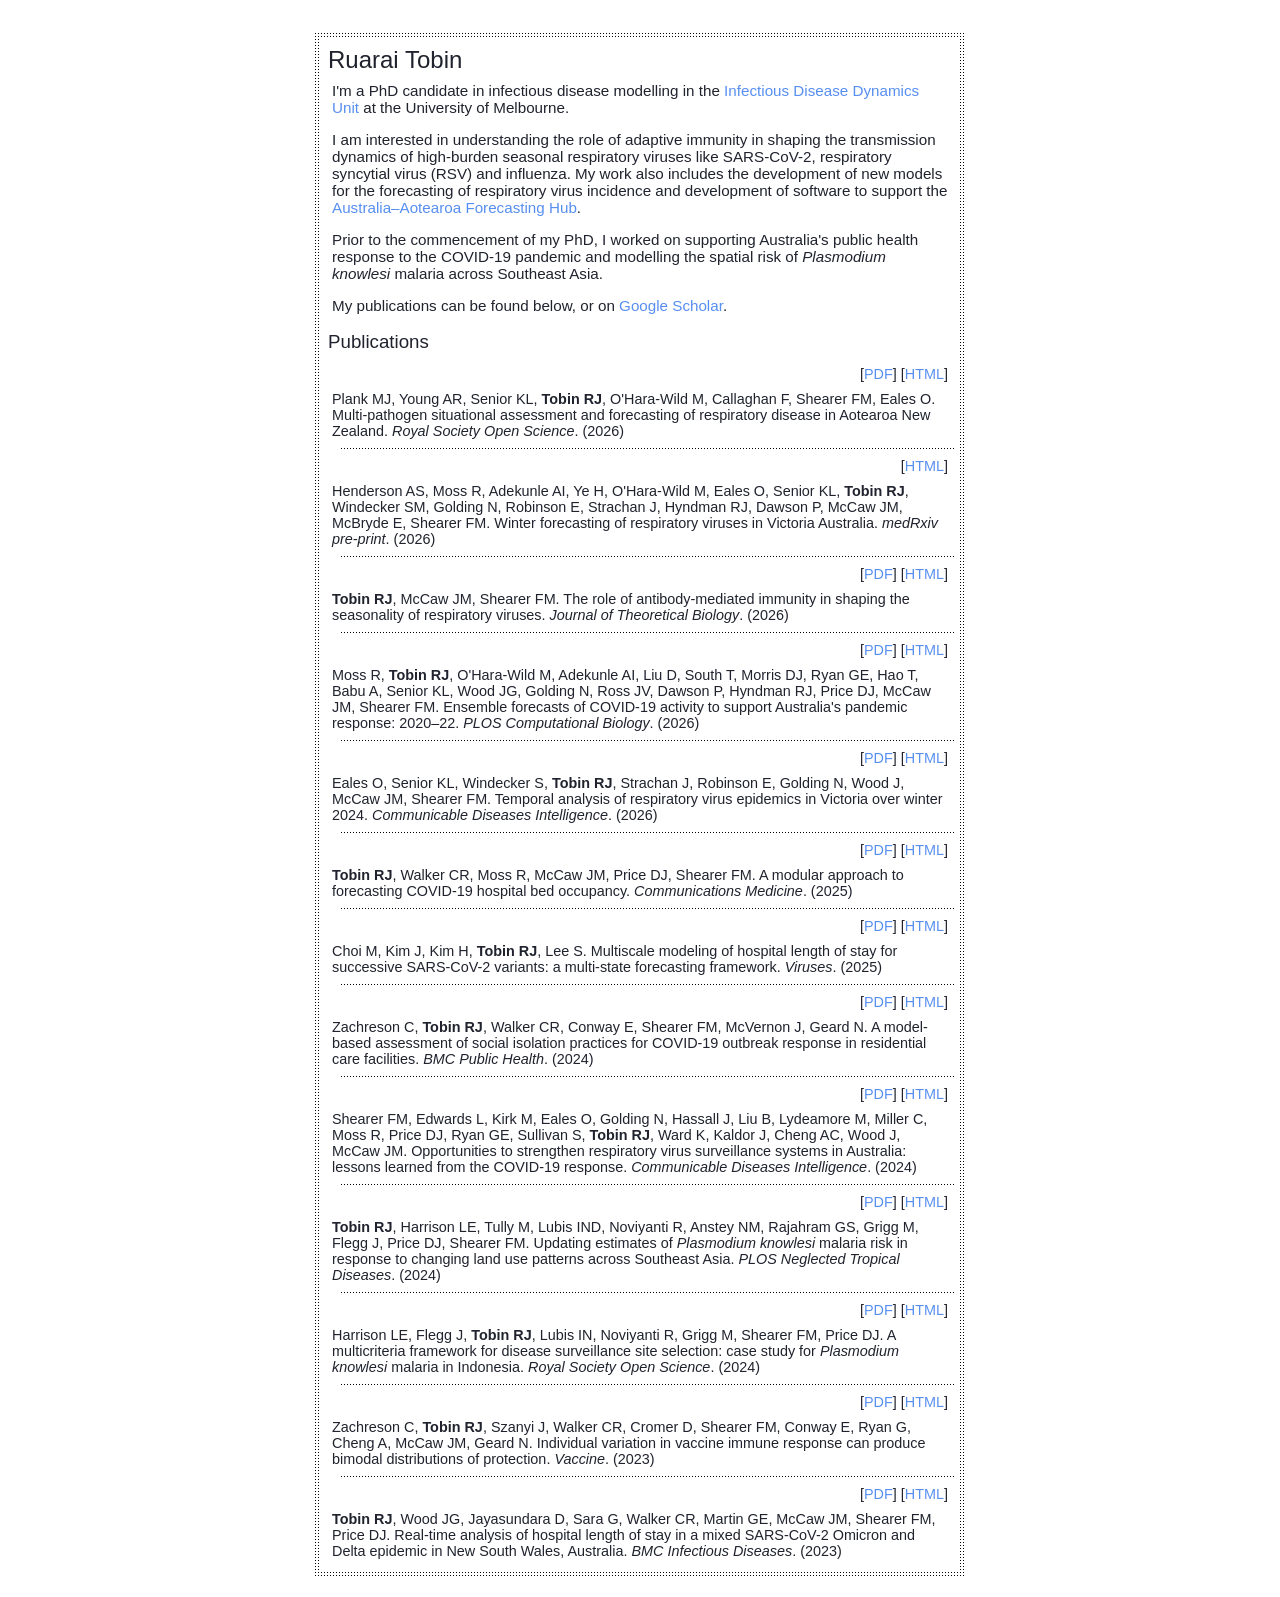
==== commit 9904783e: "Add RSOS paper" ====
--- a/index.html
+++ b/index.html
@@ -40,6 +40,15 @@
                 
 <li>
     <div class="link_holder">
+      [<a href="/papers/rsos.260536.pdf" target="_blank">PDF</a>]
+      [<a href="https://doi.org/10.1098/rsos.260536" target="_blank">HTML</a>]
+    </div>
+    <hr class="paper_divider">
+    Plank MJ, Young AR, Senior KL, <b>Tobin RJ</b>, O'Hara-Wild M, Callaghan F, Shearer FM, Eales O. Multi-pathogen situational assessment and forecasting of respiratory disease in Aotearoa New Zealand. <i>Royal Society Open Science</i>. (2026)
+    <hr class="dottedhr">
+</li>
+<li>
+    <div class="link_holder">
       
       [<a href="https://doi.org/10.64898/2026.05.18.26353544" target="_blank">HTML</a>]
     </div>
@@ -72,15 +81,6 @@
     </div>
     <hr class="paper_divider">
     Eales O, Senior KL, Windecker S, <b>Tobin RJ</b>, Strachan J, Robinson E, Golding N, Wood J, McCaw JM, Shearer FM. Temporal analysis of respiratory virus epidemics in Victoria over winter 2024. <i>Communicable Diseases Intelligence</i>. (2026)
-    <hr class="dottedhr">
-</li>
-<li>
-    <div class="link_holder">
-      
-      [<a href="https://arxiv.org/abs/2603.01374" target="_blank">HTML</a>]
-    </div>
-    <hr class="paper_divider">
-    Plank MJ, Young AR, Senior KL, <b>Tobin RJ</b>, O'Hara-Wild M, Callaghan F, Shearer FM, Eales O. Multi-pathogen situational assessment and forecasting of respiratory disease in Aotearoa New Zealand. <i>arXiv pre-print</i>. (2026)
     <hr class="dottedhr">
 </li>
 <li>
